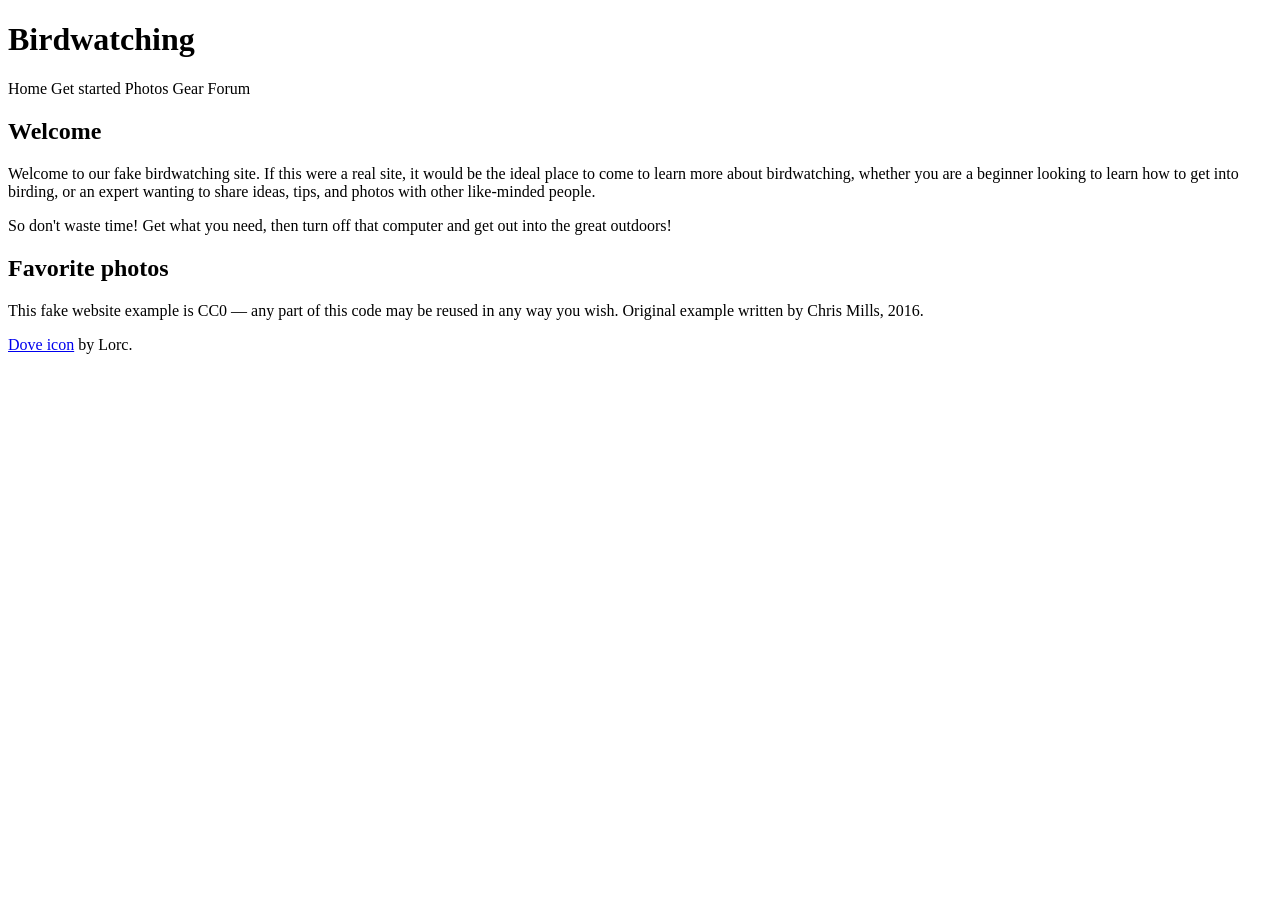
==== lab1/part2/index.html @ 7e687258 "Updates Added Dove.png, correct HTML 5 requirements and required Name and information." ====
<!doctype html>
<html lang="en">
  <head>
    <meta charset="utf-8" />
    <title>Birdwatching</title>
<!--
Name: Michael Jones
File: birdwatching.html
Description: Structured Birdwatching webpage using semantic HTML elements.
-->
    <link
      href="https://fonts.googleapis.com/css?family=Roboto+Condensed:300%7CCinzel+Decorative:700"
      rel="stylesheet" />
  </head>

  <body>
    <h1>
	Birdwatching
	<img src="dove.png" alt="" />
    </h1>

    Home Get started Photos Gear Forum

    <h2>Welcome</h2>

    <p>
      Welcome to our fake birdwatching site. If this were a real site, it
      would be the ideal place to come to learn more about birdwatching,
      whether you are a beginner looking to learn how to get into birding, or
      an expert wanting to share ideas, tips, and photos with other
      like-minded people.
    </p>

    <p>
      So don't waste time! Get what you need, then turn off that computer and
      get out into the great outdoors!
    </p>

    <h2>Favorite photos</h2>

    <!-- Link images here. -->

    <p>
      This fake website example is CC0 — any part of this code may be reused
      in any way you wish. Original example written by Chris Mills, 2016.
    </p>

    <p>
      <a href="http://game-icons.net/lorc/originals/dove.html">Dove icon</a>
      by Lorc.
    </p>
  </body>
</html>
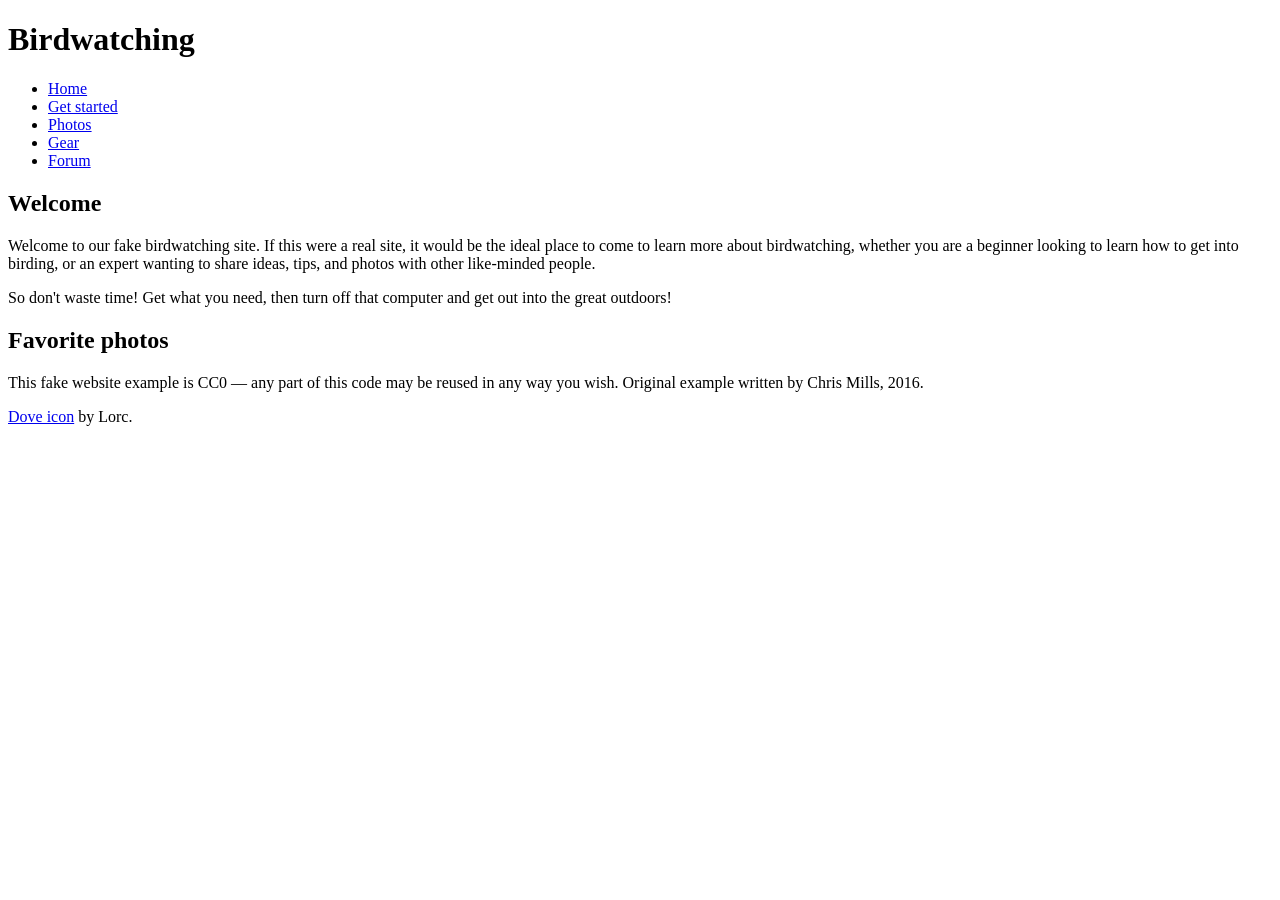
==== commit f5102d41: "Navigation Setup Turned the navigation into a proper <nav> and <ul>:" ====
--- a/lab1/part2/index.html
+++ b/lab1/part2/index.html
@@ -14,12 +14,23 @@
   </head>
 
   <body>
+
+   <header>
     <h1>
 	Birdwatching
 	<img src="dove.png" alt="" />
     </h1>
 
-    Home Get started Photos Gear Forum
+	<nav>
+  <ul>
+    <li><a href="#">Home</a></li>
+    <li><a href="#">Get started</a></li>
+    <li><a href="#">Photos</a></li>
+    <li><a href="#">Gear</a></li>
+    <li><a href="#">Forum</a></li>
+  </ul>
+</nav>
+</header>
 
     <h2>Welcome</h2>
 
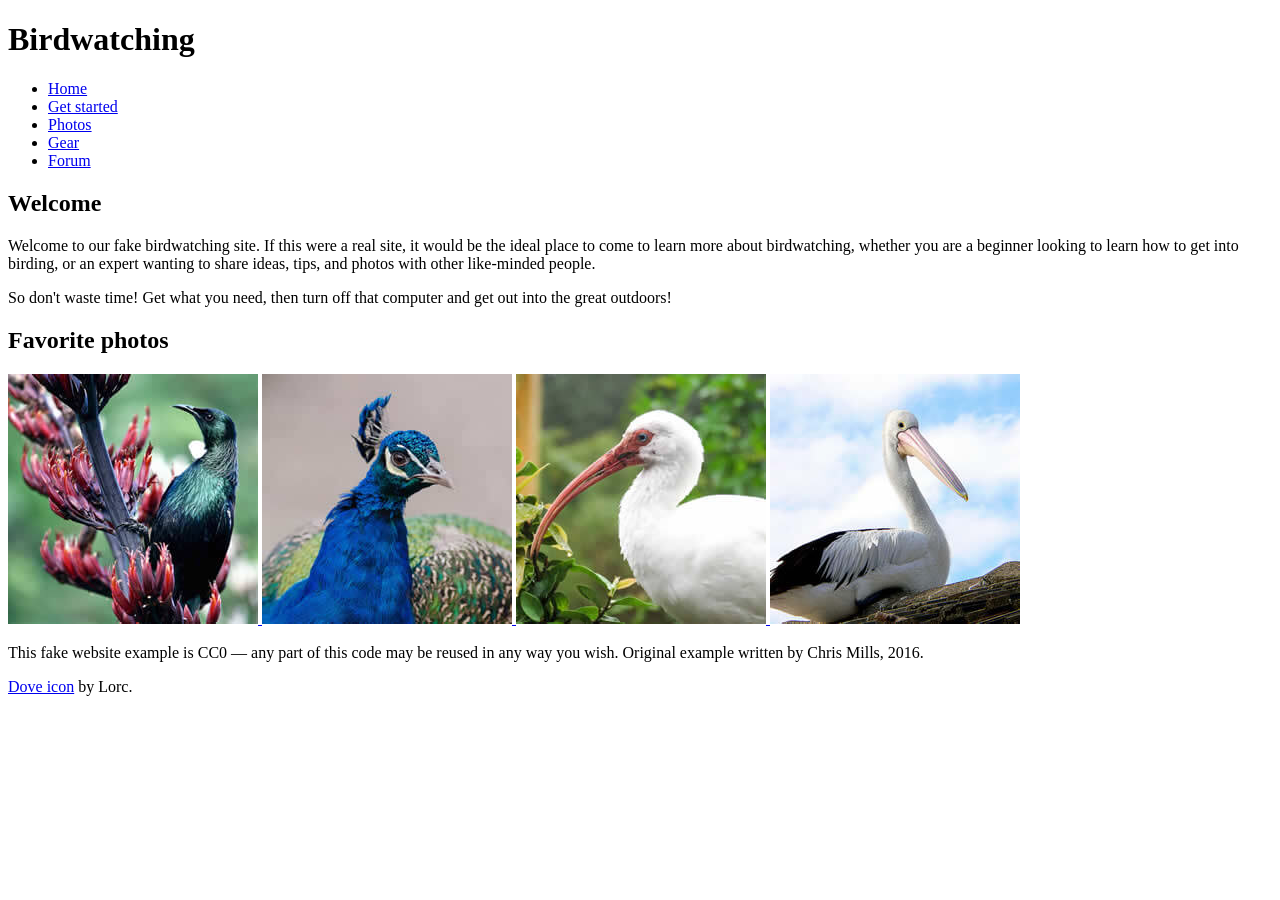
==== commit 09a805e3: "Photos Added photos to HTML file" ====
--- a/lab1/part2/index.html
+++ b/lab1/part2/index.html
@@ -21,17 +21,19 @@
 	<img src="dove.png" alt="" />
     </h1>
 
-	<nav>
-  <ul>
-    <li><a href="#">Home</a></li>
-    <li><a href="#">Get started</a></li>
-    <li><a href="#">Photos</a></li>
-    <li><a href="#">Gear</a></li>
-    <li><a href="#">Forum</a></li>
-  </ul>
-</nav>
+     <nav>
+  	<ul>
+   	 <li><a href="#">Home</a></li>
+    	 <li><a href="#">Get started</a></li>
+    	 <li><a href="#">Photos</a></li>
+    	 <li><a href="#">Gear</a></li>
+    	 <li><a href="#">Forum</a></li>
+ 	</ul>
+    </nav>
 </header>
 
+<main>
+ <article>
     <h2>Welcome</h2>
 
     <p>
@@ -46,11 +48,31 @@
       So don't waste time! Get what you need, then turn off that computer and
       get out into the great outdoors!
     </p>
+   </article>
 
+   <aside>
     <h2>Favorite photos</h2>
 
-    <!-- Link images here. -->
+        <a href="favorite-bird-1.jpg">
+          <img src="favorite-bird-1_th.jpg" alt="A small bird perched on a branch" />
+        </a>
 
+        <a href="favorite-bird-2.jpg">
+          <img src="favorite-bird-2_th.jpg" alt="A bird sitting on a branch" />
+        </a>
+
+        <a href="favorite-bird-3.jpg">
+          <img src="favorite-bird-3_th.jpg" alt="A bird flying through the air" />
+        </a>
+
+        <a href="favorite-bird-4.jpg">
+          <img src="favorite-bird-4_th.jpg" alt="A bird standing on the ground" />
+	</a>
+   </aside>
+
+  </main>
+
+  <footer>
     <p>
       This fake website example is CC0 — any part of this code may be reused
       in any way you wish. Original example written by Chris Mills, 2016.
@@ -60,5 +82,7 @@
       <a href="http://game-icons.net/lorc/originals/dove.html">Dove icon</a>
       by Lorc.
     </p>
+  </footer>
+
   </body>
 </html>
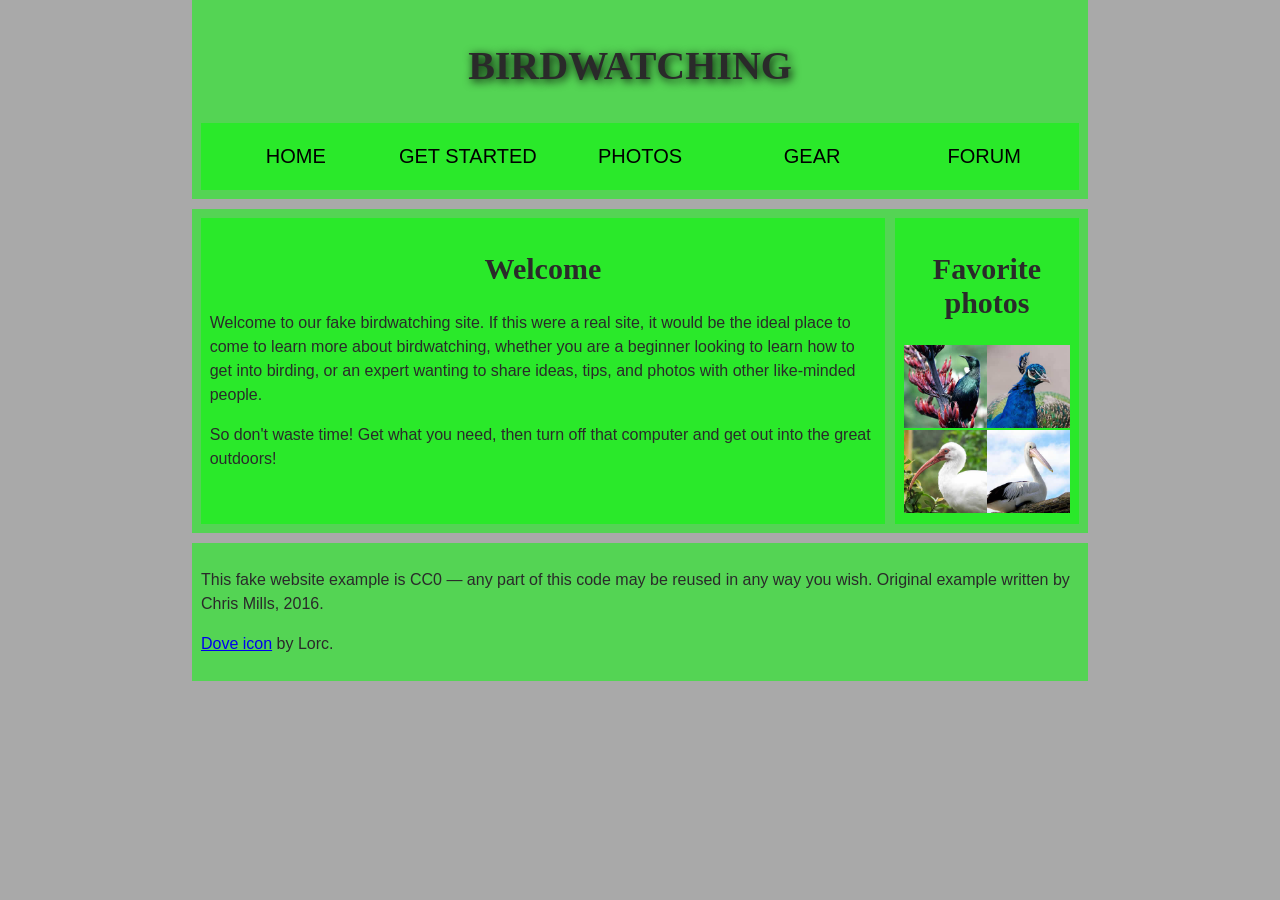
==== commit 27929c28: "Styles Added styles and made some corrections." ====
--- a/lab1/part2/index.html
+++ b/lab1/part2/index.html
@@ -11,6 +11,7 @@
     <link
       href="https://fonts.googleapis.com/css?family=Roboto+Condensed:300%7CCinzel+Decorative:700"
       rel="stylesheet" />
+     <link rel="stylesheet" href="style.css" />
   </head>
 
   <body>
--- a/lab1/part2/style.css
+++ b/lab1/part2/style.css
@@ -0,0 +1,128 @@
+/* || General setup */
+
+body {
+  margin: 0;
+}
+
+html {
+  font-size: 10px;
+  background-color: darkgrey;
+}
+
+body {
+  width: 70%;
+  min-width: 800px;
+  margin: 0 auto;
+}
+
+/* || typography */
+
+h1,
+h2 {
+  font-family: "Cinzel Decorative", cursive;
+  color: #2a2a2a;
+}
+
+p,
+li {
+  font-family: "Roboto Condensed", sans-serif;
+  color: #2a2a2a;
+}
+
+h1 {
+  font-size: 4rem;
+  text-align: center;
+  text-shadow: 2px 2px 10px black;
+}
+
+h2 {
+  font-size: 3rem;
+  text-align: center;
+}
+
+p,
+li {
+  font-size: 1.6rem;
+  line-height: 1.5;
+}
+
+/* || header layout */
+
+header {
+  margin-bottom: 10px;
+}
+
+main,
+header,
+nav,
+article,
+aside,
+footer,
+section {
+  background-color: #00ff0080;
+  padding: 1%;
+}
+
+h1 {
+  text-transform: uppercase;
+  display: flex;
+  align-items: center;
+  justify-content: center;
+  gap: 20px;
+}
+
+header img {
+  height: 60px;
+}
+
+nav ul {
+  padding: 0;
+  list-style-type: none;
+  display: flex;
+}
+
+nav li {
+  text-align: center;
+  flex: 1;
+}
+
+nav a {
+  font-size: 2rem;
+  text-transform: uppercase;
+  text-decoration: none;
+  color: black;
+}
+
+nav a:hover,
+nav a:focus {
+  color: red;
+}
+
+/* || main layout */
+
+main {
+  display: flex;
+  gap: 10px;
+}
+
+article {
+  flex: 4;
+}
+
+aside {
+  flex: 1;
+}
+
+aside a {
+  display: block;
+  float: left;
+  width: 50%;
+}
+
+aside img {
+  max-width: 100%;
+}
+
+footer {
+  margin-top: 10px;
+}
